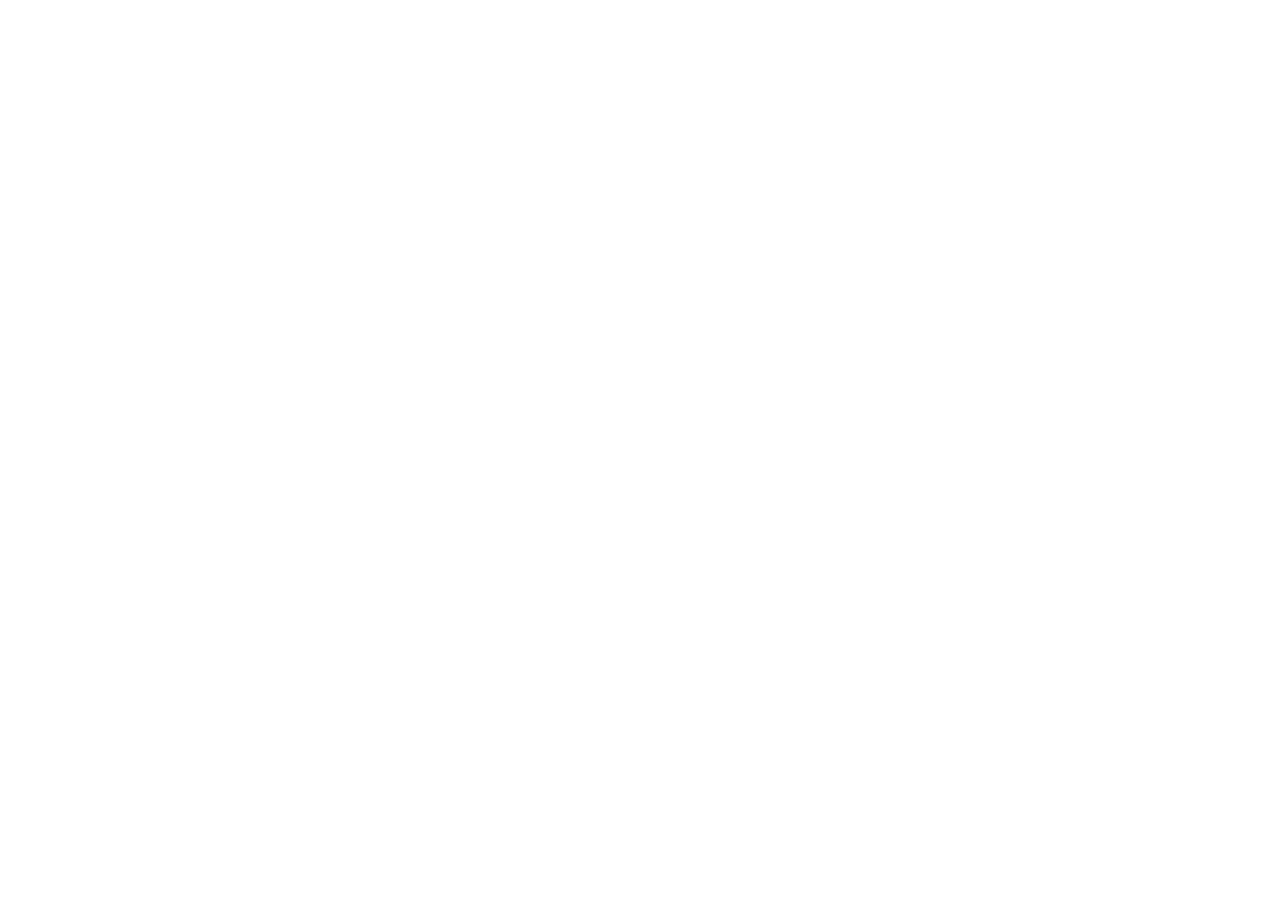
==== index.html @ e3ab0f78 "Cria estrutura inicial do projeto Adiciona index.html na raiz ligando styles/main.css e scripts/main" ====
<!DOCTYPE html>
<html lang="pt-BR">
<head>
  <meta charset="UTF-8">
  <meta name="viewport" content="width=device-width, initial-scale=1.0">
  <title>Automação de Anúncios</title>
  <link rel="stylesheet" href="styles/main.css">
</head>
<body>
  <script src="scripts/main.js"></script>
</body>
</html>
---- styles/main.css ----
*,
*::before,
*::after {
  box-sizing: border-box;
}

body {
  margin: 0;
  font-family: system-ui, -apple-system, "Segoe UI", Roboto, sans-serif;
  line-height: 1.5;
}
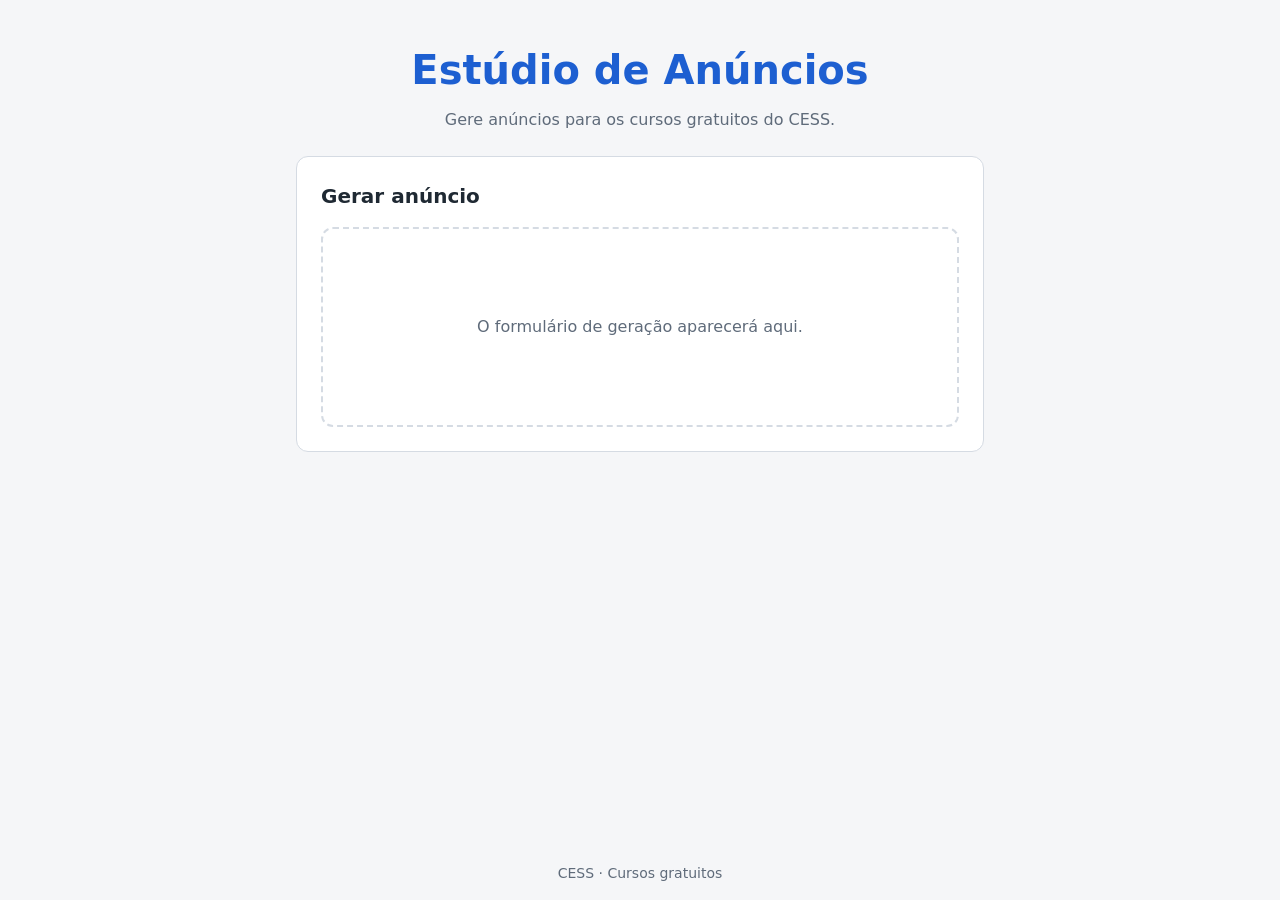
==== commit 7849f8ec: "Adiciona tela inicial do Estúdio de Anúncios Cabeçalho com o título, painel com espaço reservado par" ====
--- a/index.html
+++ b/index.html
@@ -3,10 +3,29 @@
 <head>
   <meta charset="UTF-8">
   <meta name="viewport" content="width=device-width, initial-scale=1.0">
-  <title>Automação de Anúncios</title>
+  <meta name="description" content="Gerador de anúncios dos cursos gratuitos do CESS.">
+  <title>Estúdio de Anúncios</title>
   <link rel="stylesheet" href="styles/main.css">
 </head>
 <body>
+  <header class="cabecalho">
+    <h1>Estúdio de Anúncios</h1>
+    <p class="subtitulo">Gere anúncios para os cursos gratuitos do CESS.</p>
+  </header>
+
+  <main class="conteudo">
+    <section class="painel" aria-labelledby="titulo-gerador">
+      <h2 id="titulo-gerador">Gerar anúncio</h2>
+      <div id="formulario-geracao" class="espaco-reservado">
+        <p>O formulário de geração aparecerá aqui.</p>
+      </div>
+    </section>
+  </main>
+
+  <footer class="rodape">
+    <p>CESS · Cursos gratuitos</p>
+  </footer>
+
   <script src="scripts/main.js"></script>
 </body>
 </html>
--- a/styles/main.css
+++ b/styles/main.css
@@ -1,3 +1,13 @@
+:root {
+  --cor-fundo: #f5f6f8;
+  --cor-superficie: #ffffff;
+  --cor-texto: #1f2933;
+  --cor-texto-suave: #5f6b7a;
+  --cor-borda: #d5dbe3;
+  --cor-destaque: #1d5fd1;
+  --raio: 12px;
+}
+
 *,
 *::before,
 *::after {
@@ -6,6 +16,73 @@
 
 body {
   margin: 0;
+  min-height: 100vh;
+  display: flex;
+  flex-direction: column;
   font-family: system-ui, -apple-system, "Segoe UI", Roboto, sans-serif;
   line-height: 1.5;
+  color: var(--cor-texto);
+  background: var(--cor-fundo);
 }
+
+.cabecalho {
+  padding: 2.5rem 1rem 1.5rem;
+  text-align: center;
+}
+
+.cabecalho h1 {
+  margin: 0;
+  font-size: clamp(1.75rem, 4vw, 2.5rem);
+  color: var(--cor-destaque);
+}
+
+.subtitulo {
+  margin: 0.5rem 0 0;
+  color: var(--cor-texto-suave);
+}
+
+.conteudo {
+  flex: 1;
+  width: 100%;
+  max-width: 720px;
+  margin: 0 auto;
+  padding: 0 1rem 2rem;
+}
+
+.painel {
+  padding: 1.5rem;
+  background: var(--cor-superficie);
+  border: 1px solid var(--cor-borda);
+  border-radius: var(--raio);
+}
+
+.painel h2 {
+  margin: 0 0 1rem;
+  font-size: 1.25rem;
+}
+
+.espaco-reservado {
+  display: grid;
+  place-items: center;
+  min-height: 200px;
+  padding: 1rem;
+  border: 2px dashed var(--cor-borda);
+  border-radius: var(--raio);
+  color: var(--cor-texto-suave);
+  text-align: center;
+}
+
+.espaco-reservado p {
+  margin: 0;
+}
+
+.rodape {
+  padding: 1rem;
+  text-align: center;
+  font-size: 0.875rem;
+  color: var(--cor-texto-suave);
+}
+
+.rodape p {
+  margin: 0;
+}
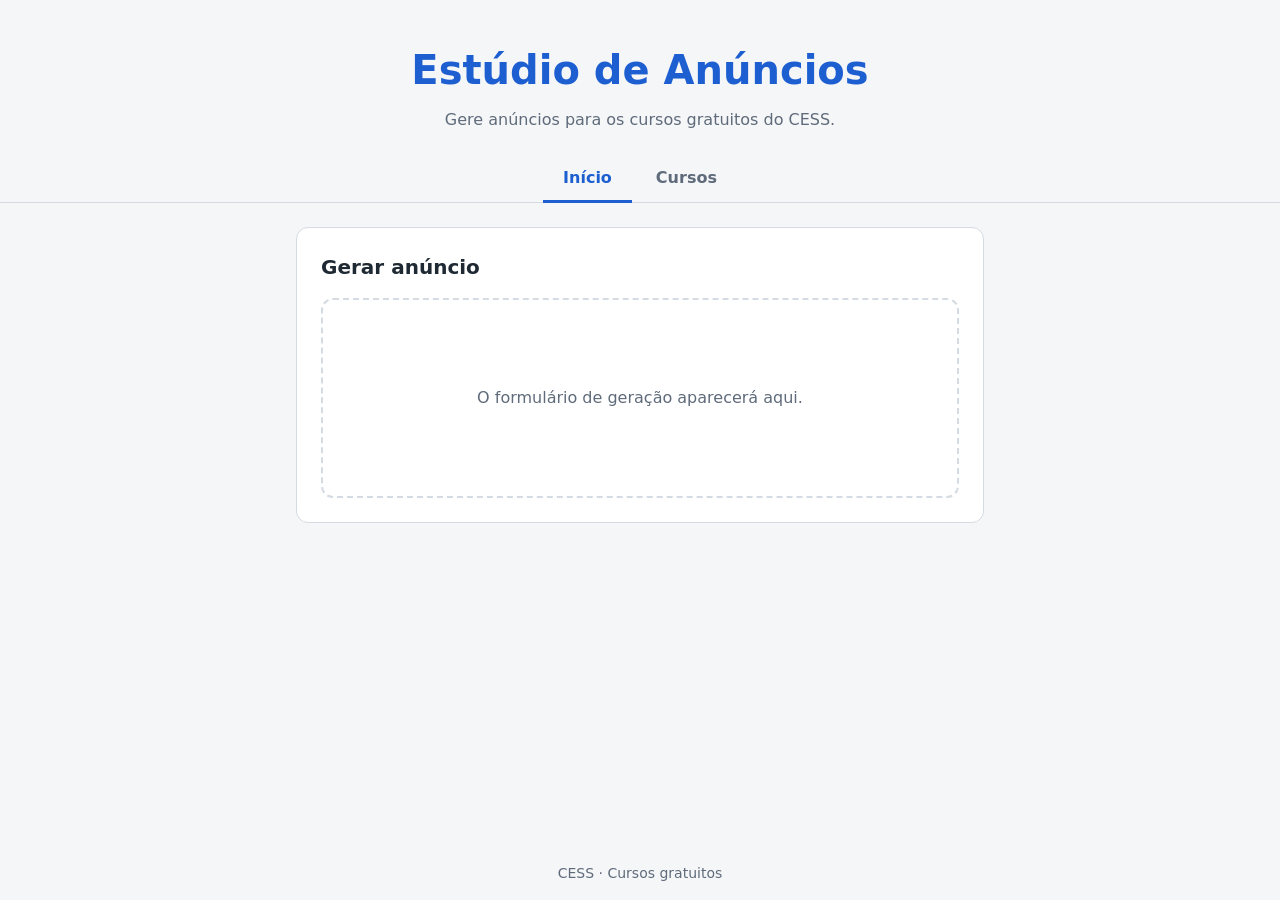
==== commit 5b5e2840: "Adiciona navegação por abas (Início e Cursos) Abas acessíveis (role=tablist, setas/Home/End) com a a" ====
--- a/index.html
+++ b/index.html
@@ -13,12 +13,24 @@
     <p class="subtitulo">Gere anúncios para os cursos gratuitos do CESS.</p>
   </header>
 
+  <nav class="abas" role="tablist" aria-label="Seções">
+    <button type="button" class="aba" role="tab" id="aba-inicio"
+            aria-controls="painel-inicio" aria-selected="true" data-aba="inicio">Início</button>
+    <button type="button" class="aba" role="tab" id="aba-cursos"
+            aria-controls="painel-cursos" aria-selected="false" tabindex="-1" data-aba="cursos">Cursos</button>
+  </nav>
+
   <main class="conteudo">
-    <section class="painel" aria-labelledby="titulo-gerador">
-      <h2 id="titulo-gerador">Gerar anúncio</h2>
+    <section id="painel-inicio" class="painel" role="tabpanel" aria-labelledby="aba-inicio">
+      <h2>Gerar anúncio</h2>
       <div id="formulario-geracao" class="espaco-reservado">
         <p>O formulário de geração aparecerá aqui.</p>
       </div>
+    </section>
+
+    <section id="painel-cursos" class="painel" role="tabpanel" aria-labelledby="aba-cursos" hidden>
+      <h2>Cursos</h2>
+      <p class="aviso">Em breve.</p>
     </section>
   </main>
 
@@ -26,6 +38,6 @@
     <p>CESS · Cursos gratuitos</p>
   </footer>
 
-  <script src="scripts/main.js"></script>
+  <script type="module" src="scripts/main.js"></script>
 </body>
 </html>
--- a/styles/main.css
+++ b/styles/main.css
@@ -38,6 +38,50 @@
 
 .subtitulo {
   margin: 0.5rem 0 0;
+  color: var(--cor-texto-suave);
+}
+
+.abas {
+  display: flex;
+  justify-content: center;
+  gap: 0.25rem;
+  margin: 0 0 1.5rem;
+  padding: 0 1rem;
+  border-bottom: 1px solid var(--cor-borda);
+}
+
+.aba {
+  margin-bottom: -1px;
+  padding: 0.625rem 1.25rem;
+  font: inherit;
+  font-weight: 600;
+  color: var(--cor-texto-suave);
+  background: none;
+  border: none;
+  border-bottom: 3px solid transparent;
+  cursor: pointer;
+}
+
+.aba:hover {
+  color: var(--cor-texto);
+}
+
+.aba[aria-selected="true"] {
+  color: var(--cor-destaque);
+  border-bottom-color: var(--cor-destaque);
+}
+
+.aba:focus-visible {
+  outline: 2px solid var(--cor-destaque);
+  outline-offset: 2px;
+}
+
+[hidden] {
+  display: none !important;
+}
+
+.aviso {
+  margin: 0;
   color: var(--cor-texto-suave);
 }
 
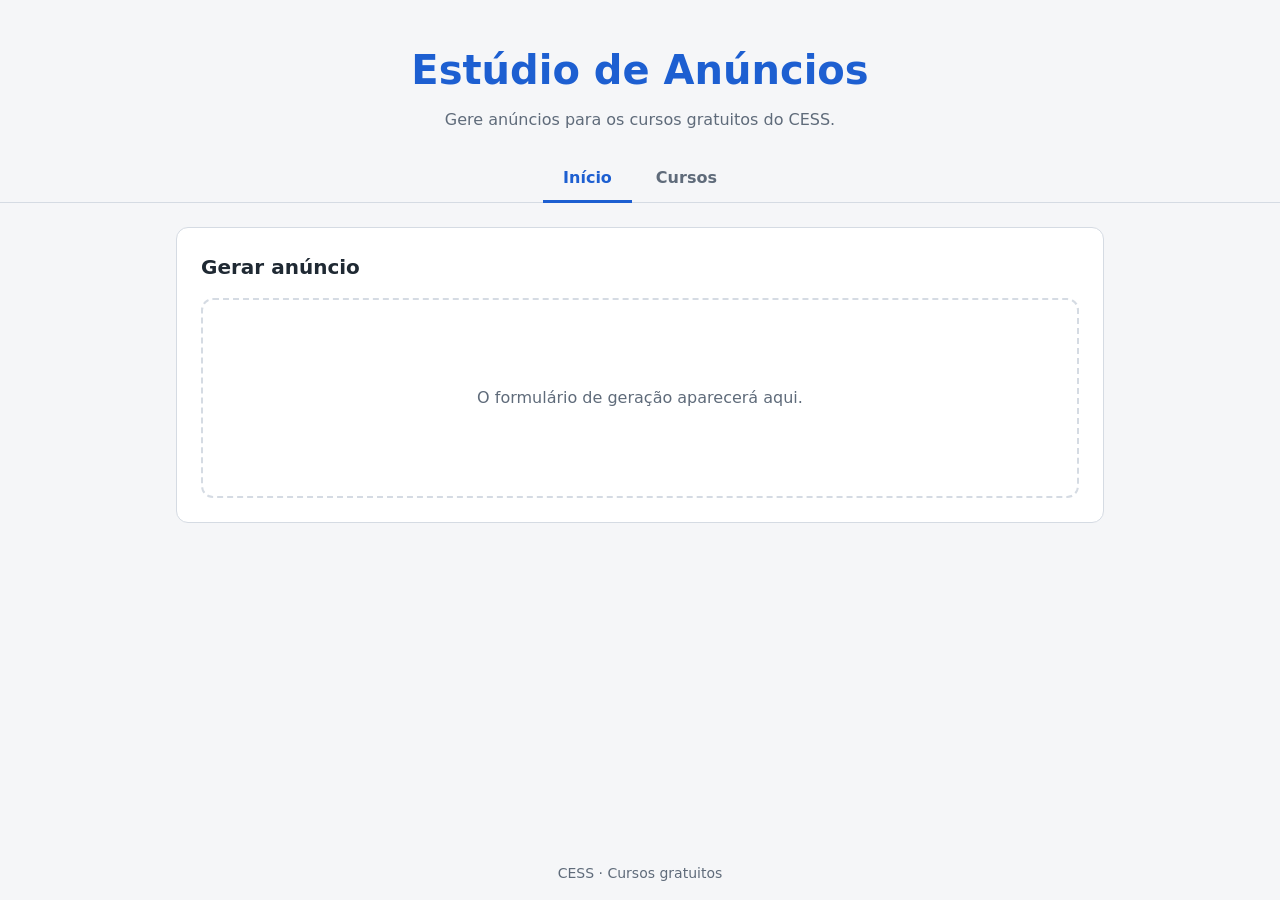
==== commit 564d8c12: "Adiciona aba Cursos com tabela, filtro, busca e contador pages/cursos.html é carregado na primeira a" ====
--- a/index.html
+++ b/index.html
@@ -30,7 +30,7 @@
 
     <section id="painel-cursos" class="painel" role="tabpanel" aria-labelledby="aba-cursos" hidden>
       <h2>Cursos</h2>
-      <p class="aviso">Em breve.</p>
+      <p class="aviso">Carregando…</p>
     </section>
   </main>
 
--- a/styles/main.css
+++ b/styles/main.css
@@ -88,7 +88,7 @@
 .conteudo {
   flex: 1;
   width: 100%;
-  max-width: 720px;
+  max-width: 960px;
   margin: 0 auto;
   padding: 0 1rem 2rem;
 }
@@ -130,3 +130,129 @@
 .rodape p {
   margin: 0;
 }
+
+.filtros {
+  display: flex;
+  flex-wrap: wrap;
+  gap: 0.75rem;
+  align-items: center;
+  justify-content: space-between;
+  margin-bottom: 0.75rem;
+}
+
+.filtro-tipo {
+  display: inline-flex;
+  border: 1px solid var(--cor-borda);
+  border-radius: 999px;
+  overflow: hidden;
+}
+
+.filtro-botao {
+  padding: 0.4rem 0.9rem;
+  font: inherit;
+  font-size: 0.875rem;
+  color: var(--cor-texto);
+  background: var(--cor-superficie);
+  border: none;
+  cursor: pointer;
+}
+
+.filtro-botao + .filtro-botao {
+  border-left: 1px solid var(--cor-borda);
+}
+
+.filtro-botao[aria-pressed="true"] {
+  color: #fff;
+  background: var(--cor-destaque);
+}
+
+.filtro-botao:focus-visible,
+.busca input:focus-visible {
+  outline: 2px solid var(--cor-destaque);
+  outline-offset: 2px;
+}
+
+.busca {
+  flex: 1 1 240px;
+}
+
+.busca input {
+  width: 100%;
+  padding: 0.5rem 0.75rem;
+  font: inherit;
+  color: var(--cor-texto);
+  background: var(--cor-superficie);
+  border: 1px solid var(--cor-borda);
+  border-radius: 8px;
+}
+
+.contador {
+  margin: 0 0 0.75rem;
+  font-size: 0.875rem;
+  color: var(--cor-texto-suave);
+}
+
+.aviso.erro {
+  color: #b42318;
+}
+
+.tabela-container {
+  max-height: 65vh;
+  overflow: auto;
+  border: 1px solid var(--cor-borda);
+  border-radius: 8px;
+}
+
+.tabela {
+  width: 100%;
+  border-collapse: collapse;
+  font-size: 0.875rem;
+}
+
+.tabela th,
+.tabela td {
+  padding: 0.5rem 0.75rem;
+  text-align: left;
+  border-bottom: 1px solid var(--cor-borda);
+}
+
+.tabela th {
+  position: sticky;
+  top: 0;
+  background: var(--cor-fundo);
+  font-weight: 600;
+}
+
+.tabela tbody tr:last-child td {
+  border-bottom: none;
+}
+
+.tabela tbody tr:hover {
+  background: var(--cor-fundo);
+}
+
+.tabela td:nth-child(2) {
+  font-variant-numeric: tabular-nums;
+}
+
+.tipo {
+  white-space: nowrap;
+  font-weight: 600;
+}
+
+.tipo-curso {
+  color: var(--cor-destaque);
+}
+
+.tipo-congresso {
+  color: #8a4b00;
+}
+
+.visualmente-oculto {
+  position: absolute;
+  width: 1px;
+  height: 1px;
+  overflow: hidden;
+  clip: rect(0 0 0 0);
+  white-space: nowrap;
+}
